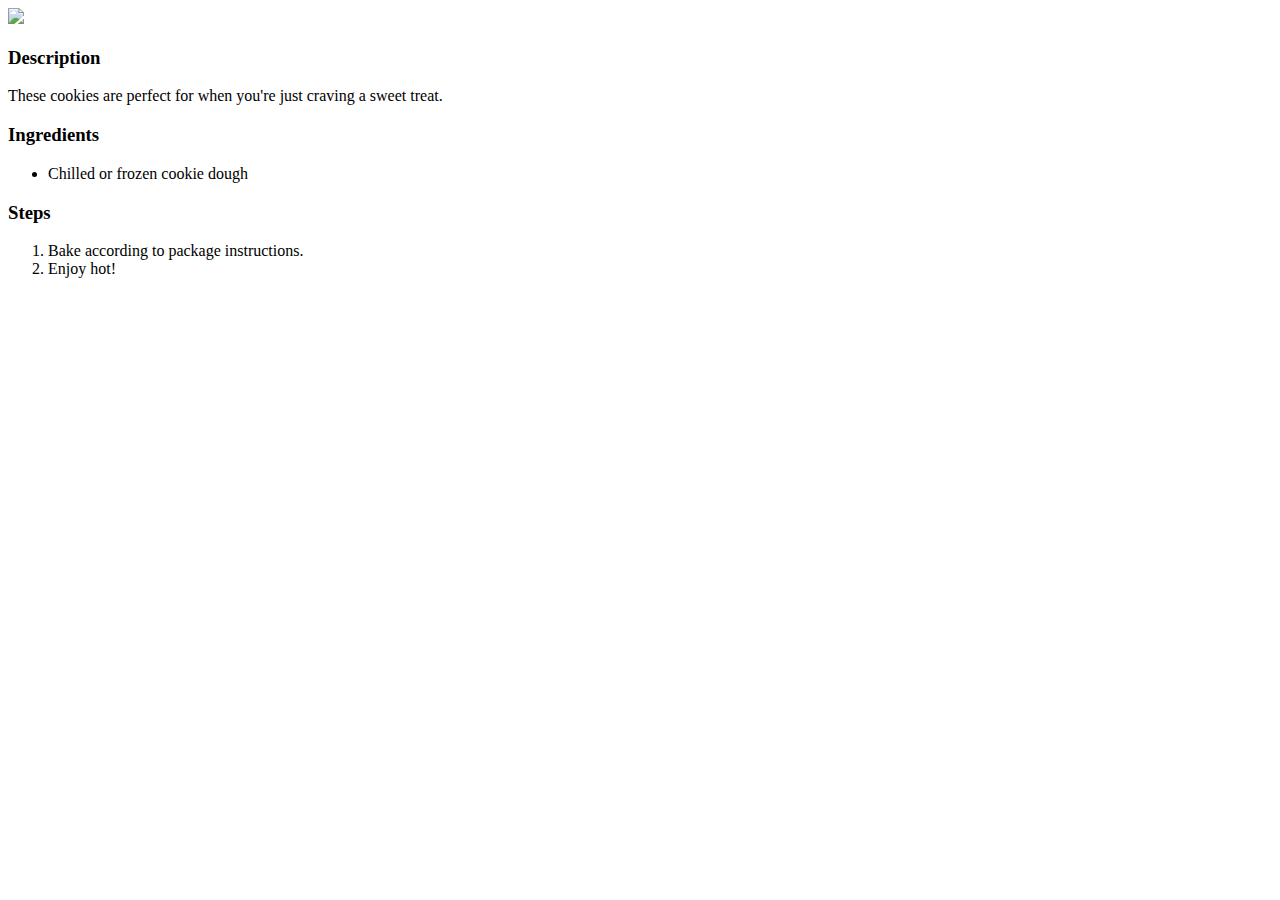
==== recipes/cookies.html @ cdf9bf8d "Add recipe page for cookies with consistent format" ====
<!DOCTYPE html>
<html lang="en">
<head>
    <meta charset="UTF-8">
    <meta http-equiv="X-UA-Compatible" content="IE=edge">
    <meta name="viewport" content="width=device-width, initial-scale=1.0">
    <title>Lazy Cookies</title>
</head>
<body>
    <img src="recipes/cookies.jpg">
    <p><h3>Description</h3>
    These cookies are perfect for when you're just craving a sweet treat.</p>
    <h3>Ingredients</h3>
    <ul>
        <li>Chilled or frozen cookie dough</li>
    </ul>
    <h3>Steps</h3>
    <ol>
        <li>Bake according to package instructions.</li>
        <li>Enjoy hot!</li>
    </ol>
</body>
</html>
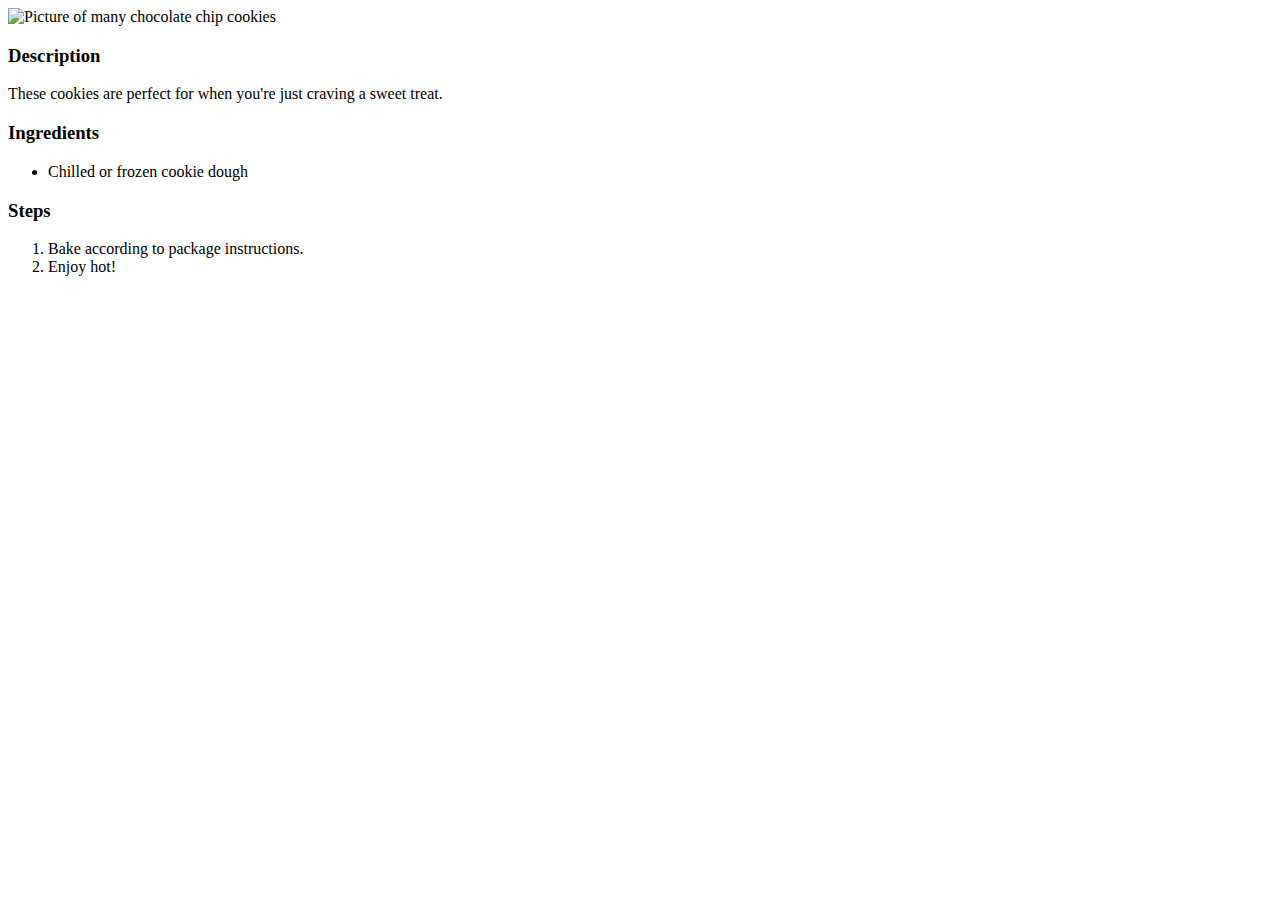
==== commit 094ac54a: "Fix file path error causing image not to show, add alt text" ====
--- a/recipes/cookies.html
+++ b/recipes/cookies.html
@@ -7,7 +7,7 @@
     <title>Lazy Cookies</title>
 </head>
 <body>
-    <img src="recipes/cookies.jpg">
+    <img src="../recipes/cookies.jpg" alt="Picture of many chocolate chip cookies">
     <p><h3>Description</h3>
     These cookies are perfect for when you're just craving a sweet treat.</p>
     <h3>Ingredients</h3>
